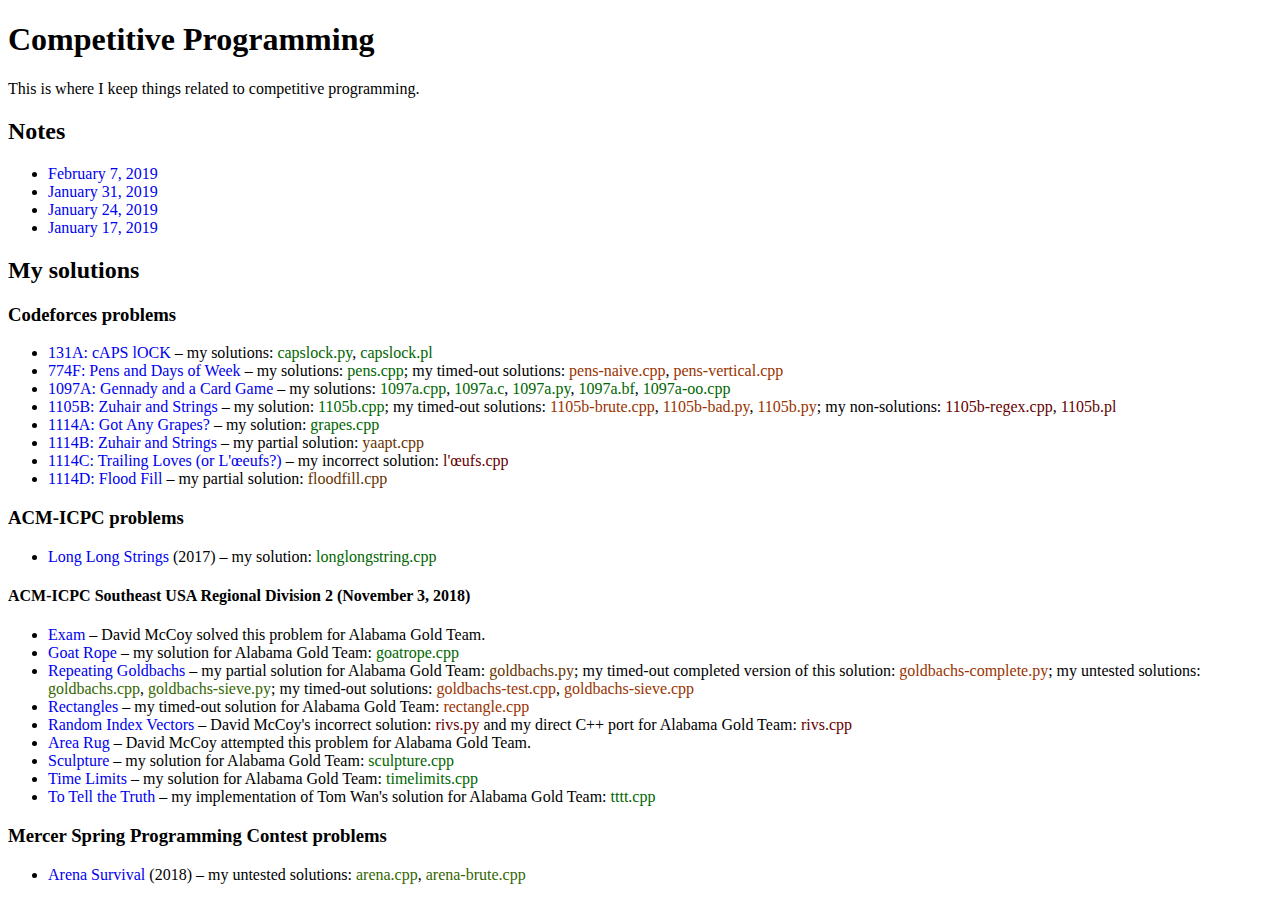
==== index.html @ a58e33ca "codeforces aftermath" ====
<!DOCTYPE html>

<title>Competitive Programming</title>
<meta charset="UTF-8">

<style type="text/css">
	a.incorrect {
		color: #600;
	}
	a.untested {
		color: #360;
	}
	a.correct {
		color: #060;
	}
	a.partial {
		color: #630;
	}
	a.timeout {
		color: #930;
	}
	a:not(:hover):not(:active) {
		text-decoration: none;
	}
</style>

<h1>Competitive Programming</h1>

<p>This is where I keep things related to competitive programming.

<h2>Notes</h2>
<ul>
	<!-- <li><a href="notes/2019-02-14"><time datetime="2019-02-14">February 14, 2019</time></a></li> -->
	<li><a href="notes/2019-02-07"><time datetime="2019-02-07">February 7, 2019</time></a></li>
	<li><a href="notes/2019-01-31"><time datetime="2019-01-31">January 31, 2019</time></a></li>
	<li><a href="notes/2019-01-24"><time datetime="2019-01-24">January 24, 2019</time></a></li>
	<li><a href="notes/2019-01-17"><time datetime="2019-01-17">January 17, 2019</time></a></li>
</ul>

<h2>My solutions</h2>
<h3>Codeforces problems</h3>
<ul>
	<li><a href="https://codeforces.com/problemset/problem/131/A">131A: cAPS lOCK</a> &ndash; my solutions: <a href="/solutions/capslock.py" class="correct">capslock.py</a>, <a href="/solutions/capslock.pl" class="correct">capslock.pl</a> </li>
	<li><a href="https://codeforces.com/problemset/problem/774/F">774F: Pens and Days of Week</a> &ndash; my solutions: <a href="/solutions/pens.cpp" class="correct">pens.cpp</a>; my timed-out solutions: <a href="/solutions/pens-naive.cpp" class="timeout">pens-naive.cpp</a>, <a href="/solutions/pens-vertical.cpp" class="timeout">pens-vertical.cpp</a></li>
	<li><a href="https://codeforces.com/problemset/problem/1097/A">1097A: Gennady and a Card Game</a> &ndash; my solutions: <a href="/solutions/1097a.cpp" class="correct">1097a.cpp</a>, <a href="/solutions/1097a.c" class="correct">1097a.c</a>, <a href="/solutions/1097a.py" class="correct">1097a.py</a>, <a href="/solutions/1097a.bf" class="correct">1097a.bf</a>, <a href="/solutions/1097a-oo.cpp" class="correct">1097a-oo.cpp</a></li>
	<li><a href="https://codeforces.com/problemset/problem/1105/B">1105B: Zuhair and Strings</a> &ndash; my solution: <a href="/solutions/1105b.cpp" class="correct">1105b.cpp</a>; my timed-out solutions: <a href="/solutions/1105b-brute.cpp" class="timeout">1105b-brute.cpp</a>, <a href="/solutions/1105b-bad.py" class="timeout">1105b-bad.py</a>, <a href="/solutions/1105b.py" class="timeout">1105b.py</a>; my non-solutions: <a href="/solutions/1105b-regex.cpp" class="incorrect">1105b-regex.cpp</a>, <a href="/solutions/1105b.pl" class="incorrect">1105b.pl</a>
	<li><a href="https://codeforces.com/problemset/problem/1114/A">1114A: Got Any Grapes?</a> &ndash; my solution: <a href="/solutions/grapes.cpp" class="correct">grapes.cpp</a>
	<li><a href="https://codeforces.com/problemset/problem/1114/B">1114B: Zuhair and Strings</a> &ndash; my partial solution: <a href="/solutions/yaapt.cpp" class="partial">yaapt.cpp</a>
	<li><a href="https://codeforces.com/problemset/problem/1114/C">1114C: Trailing Loves (or L'œeufs?)</a> &ndash; my incorrect solution: <a href="/solutions/l'œufs.cpp" class="incorrect">l'œufs.cpp</a>
	<li><a href="https://codeforces.com/problemset/problem/1114/D">1114D: Flood Fill</a> &ndash; my partial solution: <a href="/solutions/floodfill.cpp" class="partial">floodfill.cpp</a>
</ul>
<h3>ACM-ICPC problems</h3>
<ul>
	<li><a href="https://icpcarchive.ecs.baylor.edu/index.php?option=com_onlinejudge&Itemid=8&category=792&page=show_problem&problem=6141">Long Long Strings</a> (2017) &ndash; my solution: <a href="/solutions/longlongstring.cpp" class="correct">longlongstring.cpp</a></li>
</ul>
<h4>ACM-ICPC Southeast USA Regional Division 2 (<time datetime="2018-11-03">November 3, 2018</time>)</h4>
<ul>
	<li><a href="http://serjudging.vanb.org/wp-content/uploads/exam.pdf">Exam</a> &ndash; David McCoy solved this problem for Alabama Gold Team.</li>
	<li><a href="http://serjudging.vanb.org/wp-content/uploads/goatrope.pdf">Goat Rope</a> &ndash; my solution for Alabama Gold Team: <a href="/solutions/goatrope.cpp" class="correct">goatrope.cpp</a></li>
	<li><a href="http://serjudging.vanb.org/wp-content/uploads/goldbach.pdf">Repeating Goldbachs</a> &ndash; my partial solution for Alabama Gold Team: <a href="/solutions/goldbachs.py" class="partial">goldbachs.py</a>; my timed-out completed version of this solution: <a href="/solutions/goldbachs-complete.py" class="timeout">goldbachs-complete.py</a>; my untested solutions: <a href="/solutions/goldbachs.cpp" class="untested">goldbachs.cpp</a>, <a href="/solutions/goldbachs-sieve.py" class="untested">goldbachs-sieve.py</a>; my timed-out solutions: <a href="/solutions/goldbachs-test.cpp" class="timeout">goldbachs-test.cpp</a>, <a href="/solutions/goldbachs-sieve.cpp" class="timeout">goldbachs-sieve.cpp</a></li>
	<li><a href="http://serjudging.vanb.org/wp-content/uploads/rectangles.pdf">Rectangles</a> &ndash; my timed-out solution for Alabama Gold Team: <a href="/solutions/rectangle.cpp" class="timeout">rectangle.cpp</a></li>
	<li><a href="http://serjudging.vanb.org/wp-content/uploads/rivs.pdf">Random Index Vectors</a> &ndash; David McCoy's incorrect solution: <a href="/solutions/rivs.py" class="incorrect">rivs.py</a> and my direct C++ port for Alabama Gold Team: <a href="/solutions/rivs.cpp" class="incorrect">rivs.cpp</a></li>
	<li><a href="http://serjudging.vanb.org/wp-content/uploads/rug.pdf">Area Rug</a> &ndash; David McCoy attempted this problem for Alabama Gold Team.</li>
	<li><a href="http://serjudging.vanb.org/wp-content/uploads/sculpture.pdf">Sculpture</a> &ndash; my solution for Alabama Gold Team: <a href="/solutions/sculpture.cpp" class="correct">sculpture.cpp</a></li>
	<li><a href="http://serjudging.vanb.org/wp-content/uploads/timelimits.pdf">Time Limits</a> &ndash; my solution for Alabama Gold Team: <a href="/solutions/timelimits.cpp" class="correct">timelimits.cpp</a></li>
	<li><a href="http://serjudging.vanb.org/wp-content/uploads/truth.pdf">To Tell the Truth</a> &ndash; my implementation of Tom Wan's solution for Alabama Gold Team: <a href="/solutions/tttt.cpp" class="correct">tttt.cpp</a></li>
</ul>
<h3>Mercer Spring Programming Contest problems</h3>
<ul>
	<li><a href="http://competitive-programming.seangillen.com/archive/mercer/2018/prob1.pdf">Arena Survival</a> (2018) &ndash; my untested solutions: <a href="/solutions/arena.cpp" class="untested">arena.cpp</a>, <a href="/solutions/arena-brute.cpp" class="untested">arena-brute.cpp</a></li>
</ul>
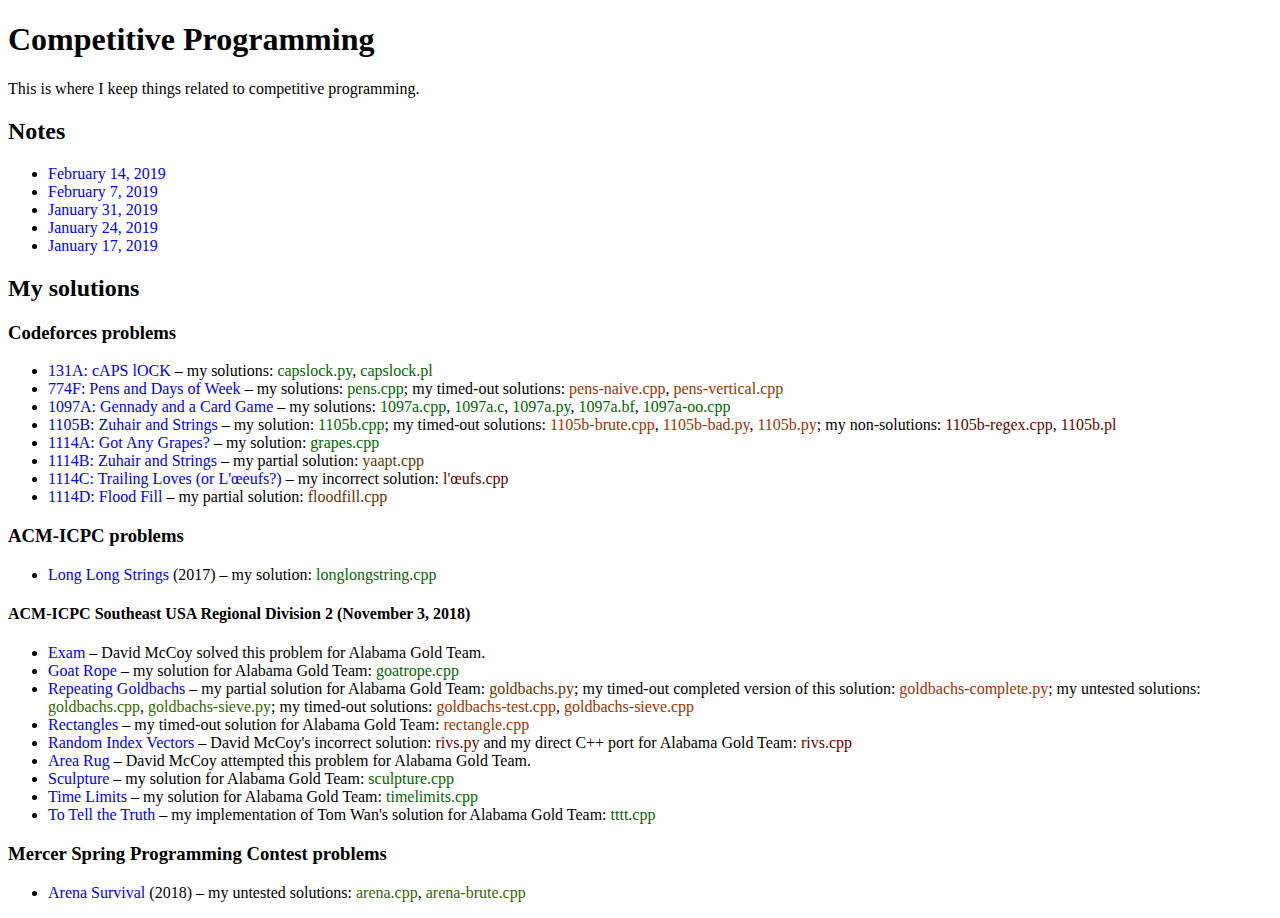
==== commit ef89bcd7: "notes" ====
--- a/index.html
+++ b/index.html
@@ -30,7 +30,7 @@
 
 <h2>Notes</h2>
 <ul>
-	<!-- <li><a href="notes/2019-02-14"><time datetime="2019-02-14">February 14, 2019</time></a></li> -->
+	<li><a href="notes/2019-02-14"><time datetime="2019-02-14">February 14, 2019</time></a></li>
 	<li><a href="notes/2019-02-07"><time datetime="2019-02-07">February 7, 2019</time></a></li>
 	<li><a href="notes/2019-01-31"><time datetime="2019-01-31">January 31, 2019</time></a></li>
 	<li><a href="notes/2019-01-24"><time datetime="2019-01-24">January 24, 2019</time></a></li>
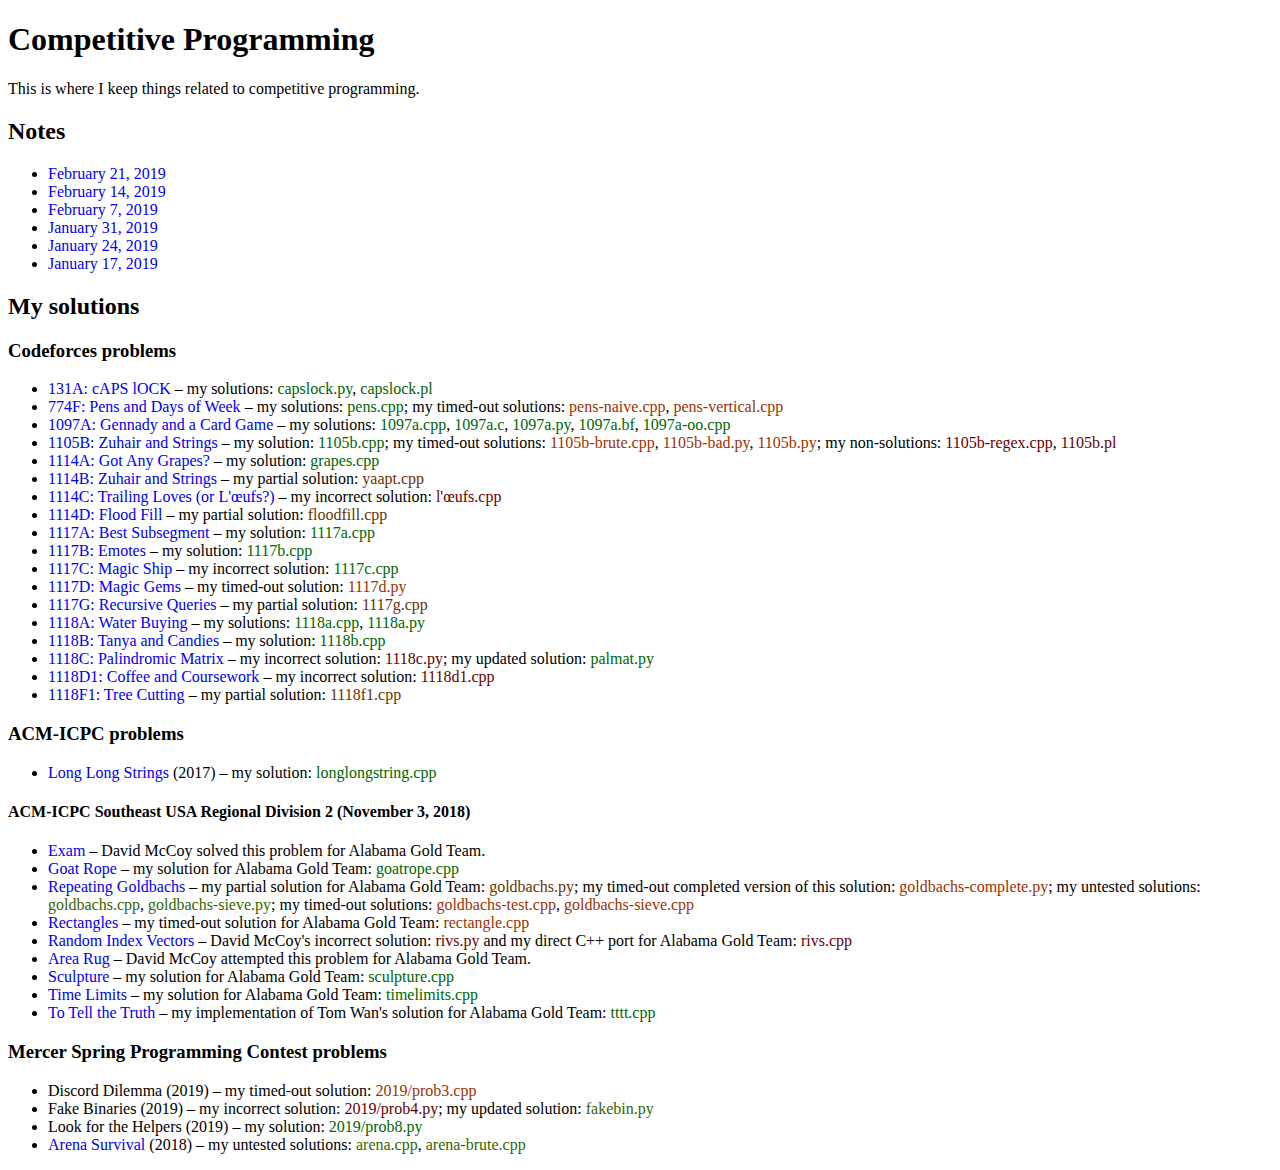
==== commit 9fa44280: "correct typo" ====
--- a/index.html
+++ b/index.html
@@ -30,6 +30,7 @@
 
 <h2>Notes</h2>
 <ul>
+	<li><a href="notes/2019-02-21"><time datetime="2019-02-21">February 21, 2019</time></a></li>
 	<li><a href="notes/2019-02-14"><time datetime="2019-02-14">February 14, 2019</time></a></li>
 	<li><a href="notes/2019-02-07"><time datetime="2019-02-07">February 7, 2019</time></a></li>
 	<li><a href="notes/2019-01-31"><time datetime="2019-01-31">January 31, 2019</time></a></li>
@@ -46,8 +47,18 @@
 	<li><a href="https://codeforces.com/problemset/problem/1105/B">1105B: Zuhair and Strings</a> &ndash; my solution: <a href="/solutions/1105b.cpp" class="correct">1105b.cpp</a>; my timed-out solutions: <a href="/solutions/1105b-brute.cpp" class="timeout">1105b-brute.cpp</a>, <a href="/solutions/1105b-bad.py" class="timeout">1105b-bad.py</a>, <a href="/solutions/1105b.py" class="timeout">1105b.py</a>; my non-solutions: <a href="/solutions/1105b-regex.cpp" class="incorrect">1105b-regex.cpp</a>, <a href="/solutions/1105b.pl" class="incorrect">1105b.pl</a>
 	<li><a href="https://codeforces.com/problemset/problem/1114/A">1114A: Got Any Grapes?</a> &ndash; my solution: <a href="/solutions/grapes.cpp" class="correct">grapes.cpp</a>
 	<li><a href="https://codeforces.com/problemset/problem/1114/B">1114B: Zuhair and Strings</a> &ndash; my partial solution: <a href="/solutions/yaapt.cpp" class="partial">yaapt.cpp</a>
-	<li><a href="https://codeforces.com/problemset/problem/1114/C">1114C: Trailing Loves (or L'œeufs?)</a> &ndash; my incorrect solution: <a href="/solutions/l'œufs.cpp" class="incorrect">l'œufs.cpp</a>
+	<li><a href="https://codeforces.com/problemset/problem/1114/C">1114C: Trailing Loves (or L'œufs?)</a> &ndash; my incorrect solution: <a href="/solutions/l'œufs.cpp" class="incorrect">l'œufs.cpp</a>
 	<li><a href="https://codeforces.com/problemset/problem/1114/D">1114D: Flood Fill</a> &ndash; my partial solution: <a href="/solutions/floodfill.cpp" class="partial">floodfill.cpp</a>
+	<li><a href="https://codeforces.com/problemset/problem/1117/A">1117A: Best Subsegment</a> &ndash; my solution: <a href="/solutions/1117a.cpp" class="correct">1117a.cpp</a>
+	<li><a href="https://codeforces.com/problemset/problem/1117/B">1117B: Emotes</a> &ndash; my solution: <a href="/solutions/1117b.cpp" class="correct">1117b.cpp</a>
+	<li><a href="https://codeforces.com/problemset/problem/1117/C">1117C: Magic Ship</a> &ndash; my incorrect solution: <a href="/solutions/1117c.cpp" class="correct">1117c.cpp</a>
+	<li><a href="https://codeforces.com/problemset/problem/1117/D">1117D: Magic Gems</a> &ndash; my timed-out solution: <a href="/solutions/1117d.py" class="timeout">1117d.py</a>
+	<li><a href="https://codeforces.com/problemset/problem/1117/G">1117G: Recursive Queries</a> &ndash; my partial solution: <a href="/solutions/1117g.cpp" class="partial">1117g.cpp</a>
+	<li><a href="https://codeforces.com/problemset/problem/1118/A">1118A: Water Buying</a> &ndash; my solutions: <a href="/solutions/1118a.cpp" class="correct">1118a.cpp</a>, <a href="/solutions/1118a.py" class="correct">1118a.py</a>
+	<li><a href="https://codeforces.com/problemset/problem/1118/B">1118B: Tanya and Candies</a> &ndash; my solution: <a href="/solutions/1118b.cpp" class="correct">1118b.cpp</a>
+	<li><a href="https://codeforces.com/problemset/problem/1118/C">1118C: Palindromic Matrix</a> &ndash; my incorrect solution: <a href="/solutions/1118c.py" class="incorrect">1118c.py</a>; my updated solution: <a href="/solutions/palmat.py" class="correct">palmat.py</a>
+	<li><a href="https://codeforces.com/problemset/problem/1118/D1">1118D1: Coffee and Coursework</a> &ndash; my incorrect solution: <a href="/solutions/1118d1.cpp" class="incorrect">1118d1.cpp</a>
+	<li><a href="https://codeforces.com/problemset/problem/1118/F1">1118F1: Tree Cutting</a> &ndash; my partial solution: <a href="/solutions/1118f1.cpp" class="partial">1118f1.cpp</a>
 </ul>
 <h3>ACM-ICPC problems</h3>
 <ul>
@@ -67,5 +78,8 @@
 </ul>
 <h3>Mercer Spring Programming Contest problems</h3>
 <ul>
+	<li>Discord Dilemma (2019) &ndash; my timed-out solution: <a href="/solutions/2019/prob3.cpp" class="timeout">2019/prob3.cpp</a>
+	<li>Fake Binaries (2019) &ndash; my incorrect solution: <a href="/solutions/2019/prob4.py" class="incorrect">2019/prob4.py</a>; my updated solution: <a href="/solutions/fakebin.py" class="untested">fakebin.py</a>
+	<li>Look for the Helpers (2019) &ndash; my solution: <a href="/solutions/2019/prob8.py" class="correct">2019/prob8.py</a>
 	<li><a href="http://competitive-programming.seangillen.com/archive/mercer/2018/prob1.pdf">Arena Survival</a> (2018) &ndash; my untested solutions: <a href="/solutions/arena.cpp" class="untested">arena.cpp</a>, <a href="/solutions/arena-brute.cpp" class="untested">arena-brute.cpp</a></li>
 </ul>
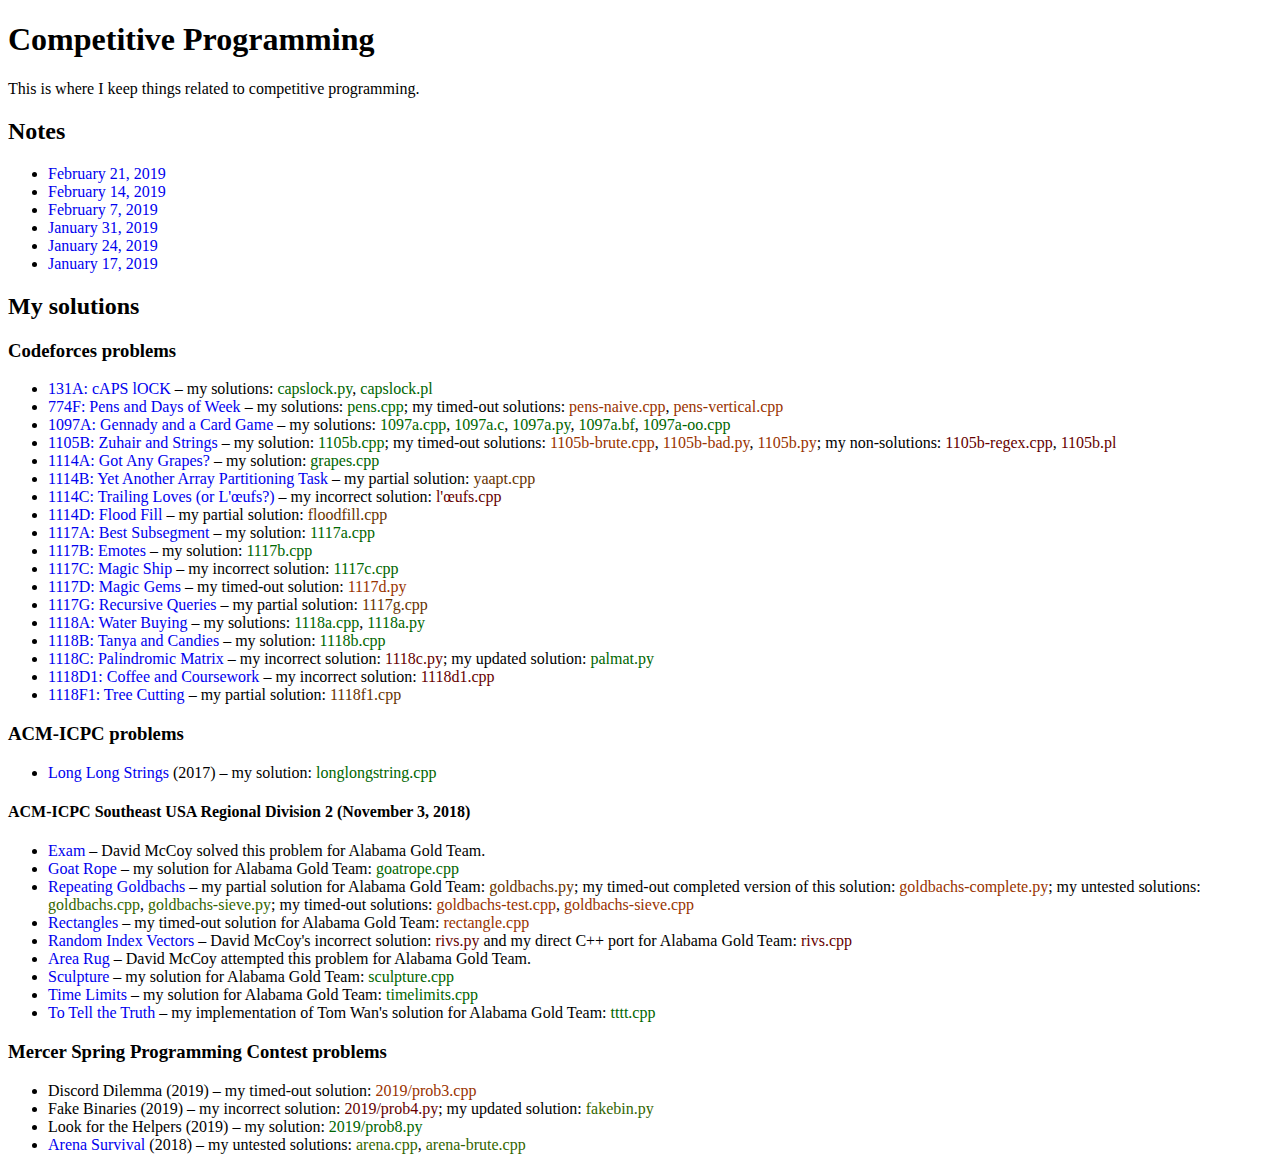
==== commit 2fa515f1: "correct title for YAAPT on homepage" ====
--- a/index.html
+++ b/index.html
@@ -46,7 +46,7 @@
 	<li><a href="https://codeforces.com/problemset/problem/1097/A">1097A: Gennady and a Card Game</a> &ndash; my solutions: <a href="/solutions/1097a.cpp" class="correct">1097a.cpp</a>, <a href="/solutions/1097a.c" class="correct">1097a.c</a>, <a href="/solutions/1097a.py" class="correct">1097a.py</a>, <a href="/solutions/1097a.bf" class="correct">1097a.bf</a>, <a href="/solutions/1097a-oo.cpp" class="correct">1097a-oo.cpp</a></li>
 	<li><a href="https://codeforces.com/problemset/problem/1105/B">1105B: Zuhair and Strings</a> &ndash; my solution: <a href="/solutions/1105b.cpp" class="correct">1105b.cpp</a>; my timed-out solutions: <a href="/solutions/1105b-brute.cpp" class="timeout">1105b-brute.cpp</a>, <a href="/solutions/1105b-bad.py" class="timeout">1105b-bad.py</a>, <a href="/solutions/1105b.py" class="timeout">1105b.py</a>; my non-solutions: <a href="/solutions/1105b-regex.cpp" class="incorrect">1105b-regex.cpp</a>, <a href="/solutions/1105b.pl" class="incorrect">1105b.pl</a>
 	<li><a href="https://codeforces.com/problemset/problem/1114/A">1114A: Got Any Grapes?</a> &ndash; my solution: <a href="/solutions/grapes.cpp" class="correct">grapes.cpp</a>
-	<li><a href="https://codeforces.com/problemset/problem/1114/B">1114B: Zuhair and Strings</a> &ndash; my partial solution: <a href="/solutions/yaapt.cpp" class="partial">yaapt.cpp</a>
+	<li><a href="https://codeforces.com/problemset/problem/1114/B">1114B: Yet Another Array Partitioning Task</a> &ndash; my partial solution: <a href="/solutions/yaapt.cpp" class="partial">yaapt.cpp</a>
 	<li><a href="https://codeforces.com/problemset/problem/1114/C">1114C: Trailing Loves (or L'œufs?)</a> &ndash; my incorrect solution: <a href="/solutions/l'œufs.cpp" class="incorrect">l'œufs.cpp</a>
 	<li><a href="https://codeforces.com/problemset/problem/1114/D">1114D: Flood Fill</a> &ndash; my partial solution: <a href="/solutions/floodfill.cpp" class="partial">floodfill.cpp</a>
 	<li><a href="https://codeforces.com/problemset/problem/1117/A">1117A: Best Subsegment</a> &ndash; my solution: <a href="/solutions/1117a.cpp" class="correct">1117a.cpp</a>
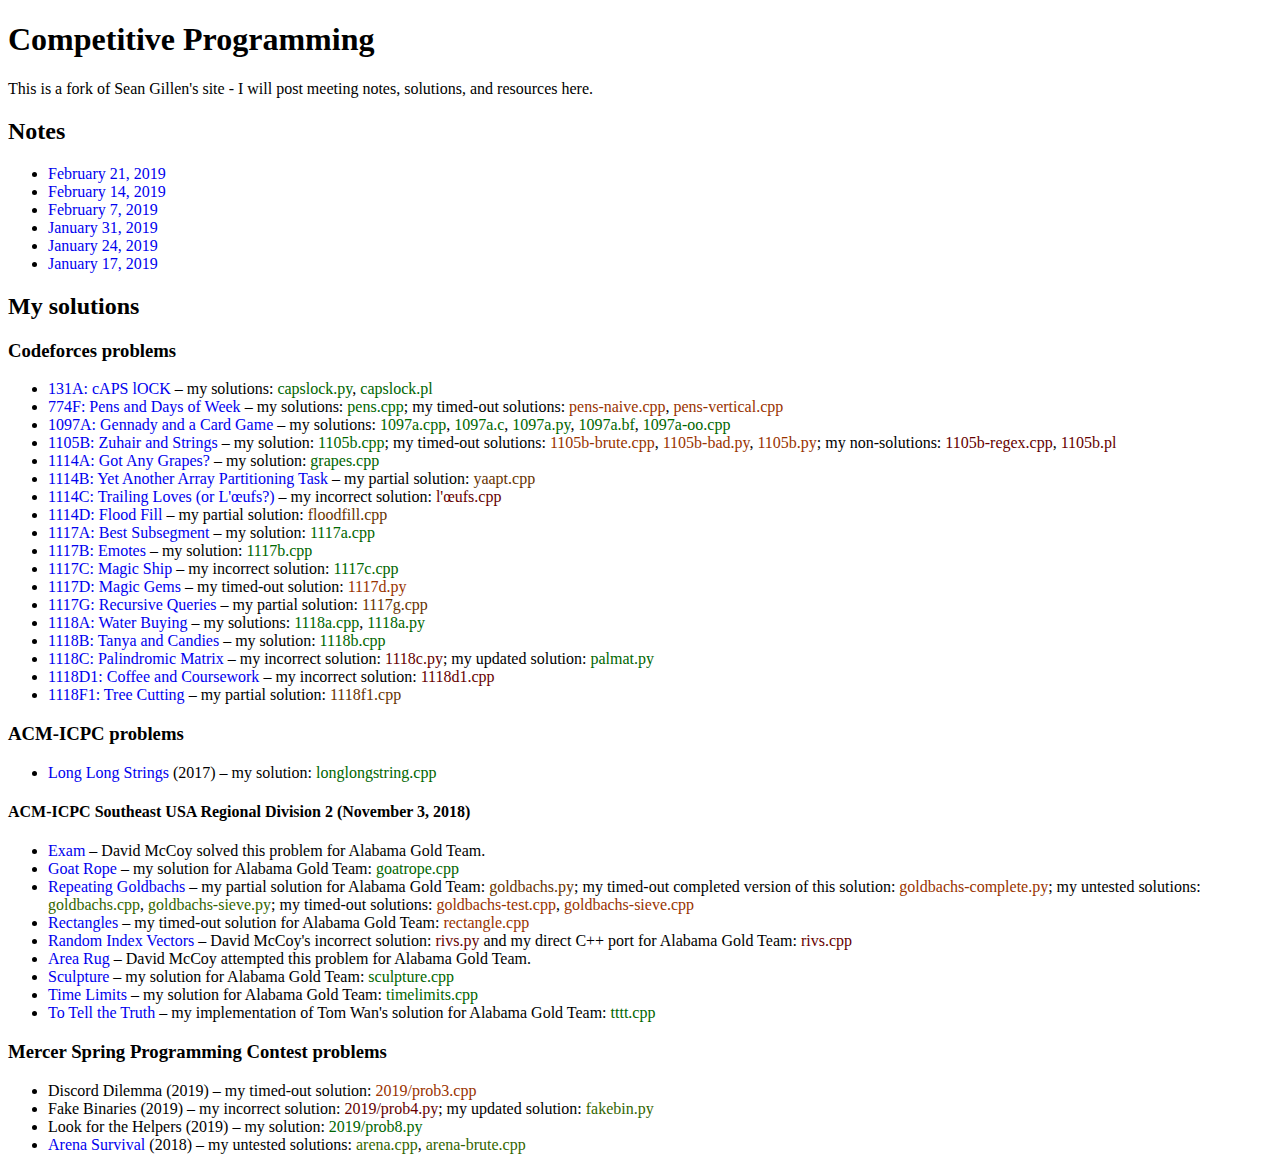
==== commit 0d0f70e5: "Put up website for Fall 2019" ====
--- a/index.html
+++ b/index.html
@@ -26,7 +26,7 @@
 
 <h1>Competitive Programming</h1>
 
-<p>This is where I keep things related to competitive programming.
+<p>This is a fork of Sean Gillen's site - I will post meeting notes, solutions, and resources here.
 
 <h2>Notes</h2>
 <ul>
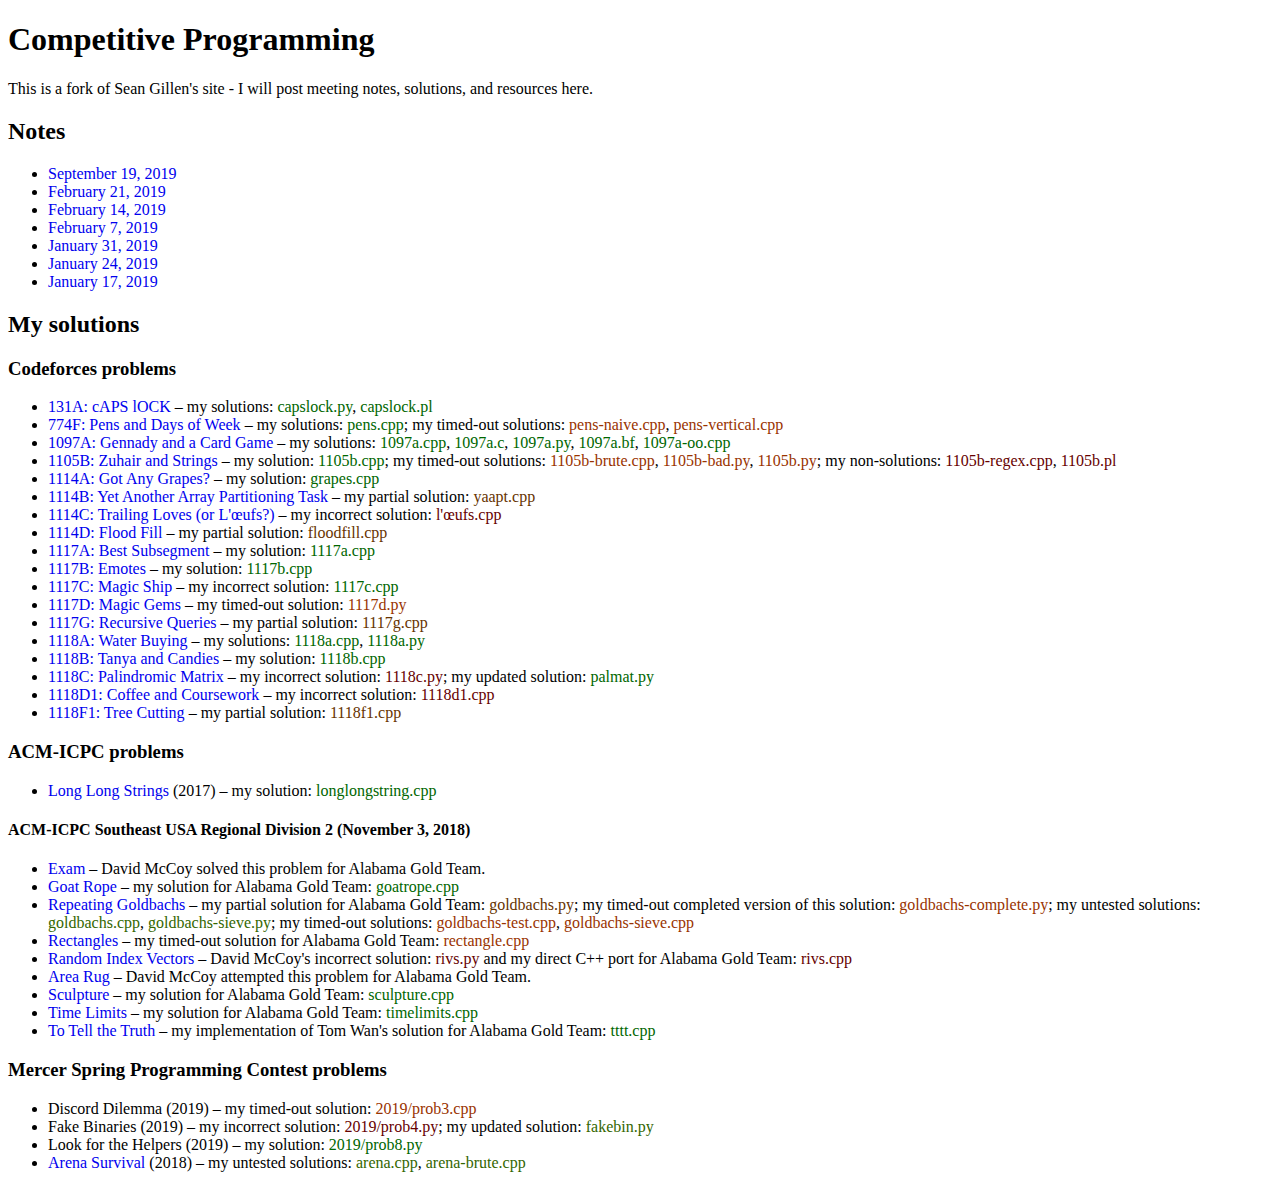
==== commit a22efe88: "Added last week's meeting" ====
--- a/index.html
+++ b/index.html
@@ -30,6 +30,7 @@
 
 <h2>Notes</h2>
 <ul>
+        <li><a href="notes/2019-09-19"><time datetime="2019-09-19">September 19, 2019</time></a></li>
 	<li><a href="notes/2019-02-21"><time datetime="2019-02-21">February 21, 2019</time></a></li>
 	<li><a href="notes/2019-02-14"><time datetime="2019-02-14">February 14, 2019</time></a></li>
 	<li><a href="notes/2019-02-07"><time datetime="2019-02-07">February 7, 2019</time></a></li>
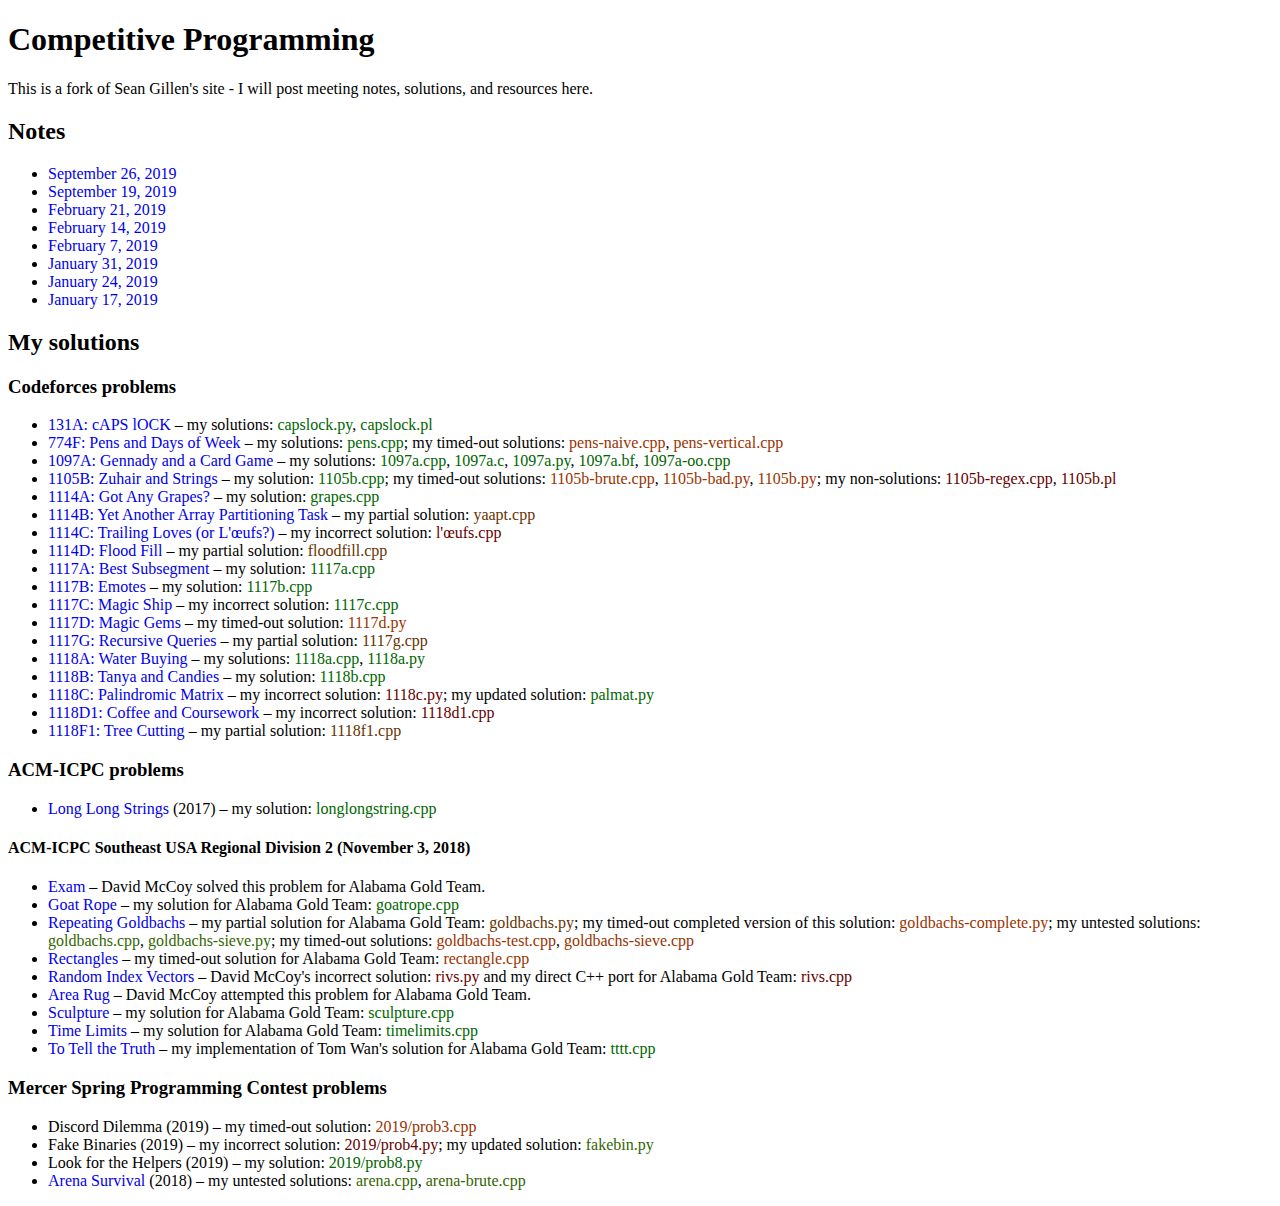
==== commit d524cfa3: "Website update" ====
--- a/index.html
+++ b/index.html
@@ -30,6 +30,7 @@
 
 <h2>Notes</h2>
 <ul>
+        <li><a href="notes/2019-09-26"><time datetime="2019-09-26">September 26, 2019</time></a></li>
         <li><a href="notes/2019-09-19"><time datetime="2019-09-19">September 19, 2019</time></a></li>
 	<li><a href="notes/2019-02-21"><time datetime="2019-02-21">February 21, 2019</time></a></li>
 	<li><a href="notes/2019-02-14"><time datetime="2019-02-14">February 14, 2019</time></a></li>
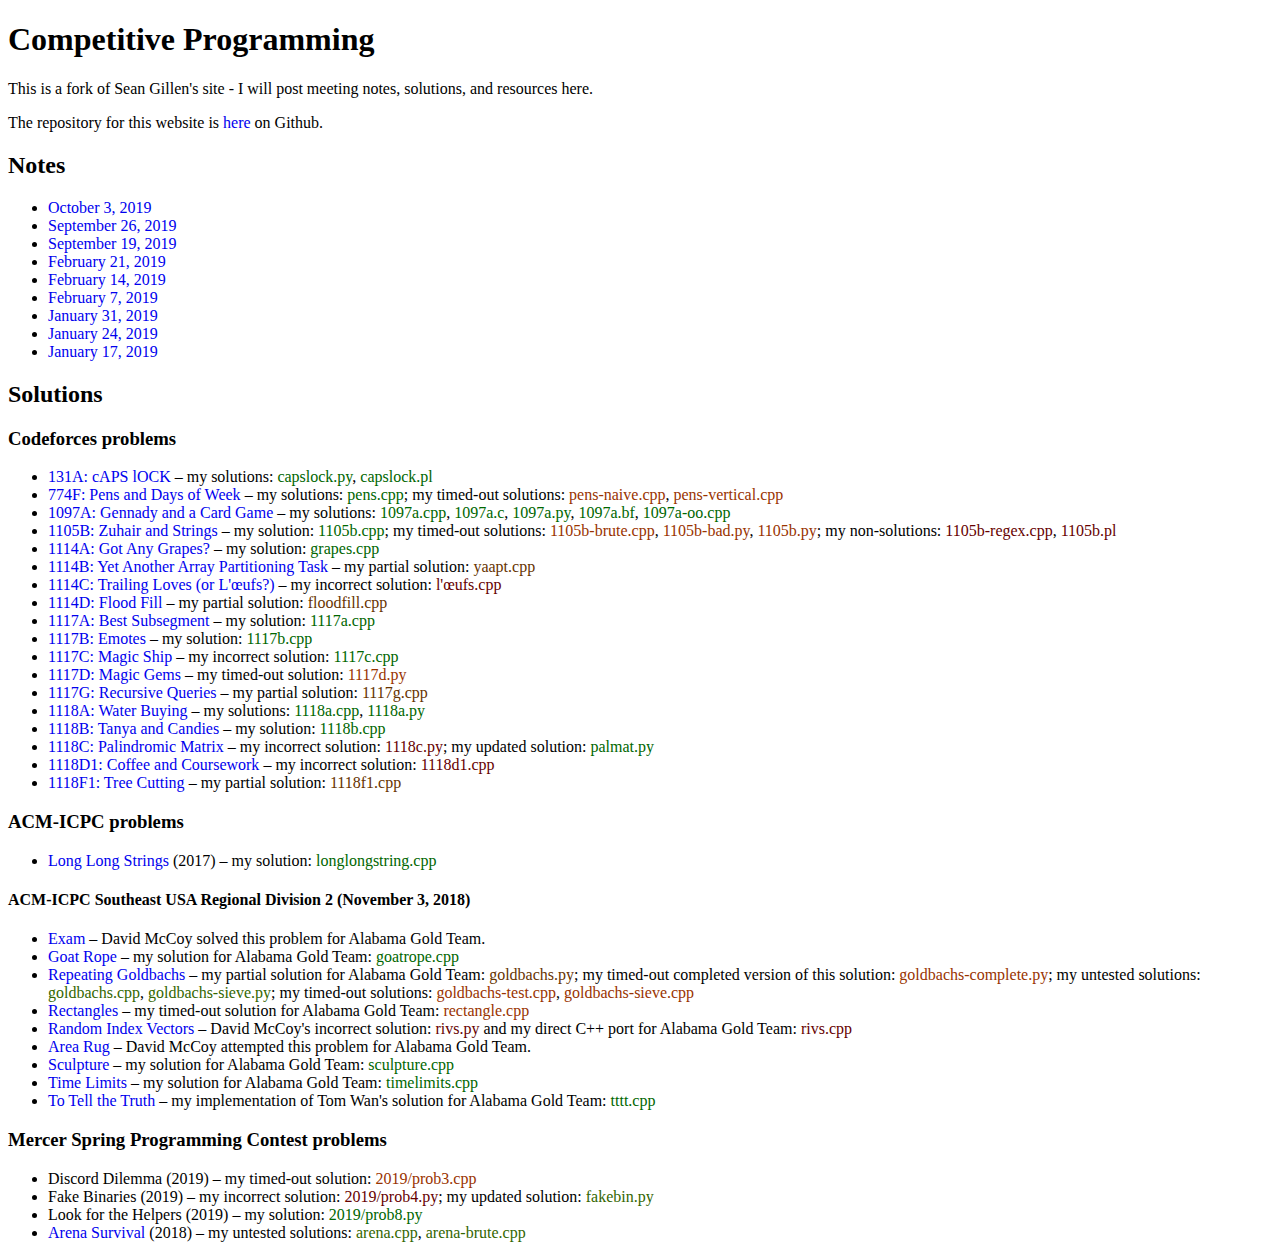
==== commit 14da298c: "Firebase hosting; Added recent meeting notes" ====
--- a/index.html
+++ b/index.html
@@ -28,8 +28,11 @@
 
 <p>This is a fork of Sean Gillen's site - I will post meeting notes, solutions, and resources here.
 
+<p>The repository for this website is <a href="https://github.com/codyjrivera/competitive-programming"> here</a> on Github. 
+
 <h2>Notes</h2>
 <ul>
+        <li><a href="notes/2019-10-03"><time datetime="2019-10-03">October 3, 2019</time></a></li>
         <li><a href="notes/2019-09-26"><time datetime="2019-09-26">September 26, 2019</time></a></li>
         <li><a href="notes/2019-09-19"><time datetime="2019-09-19">September 19, 2019</time></a></li>
 	<li><a href="notes/2019-02-21"><time datetime="2019-02-21">February 21, 2019</time></a></li>
@@ -40,7 +43,7 @@
 	<li><a href="notes/2019-01-17"><time datetime="2019-01-17">January 17, 2019</time></a></li>
 </ul>
 
-<h2>My solutions</h2>
+<h2>Solutions</h2>
 <h3>Codeforces problems</h3>
 <ul>
 	<li><a href="https://codeforces.com/problemset/problem/131/A">131A: cAPS lOCK</a> &ndash; my solutions: <a href="/solutions/capslock.py" class="correct">capslock.py</a>, <a href="/solutions/capslock.pl" class="correct">capslock.pl</a> </li>
